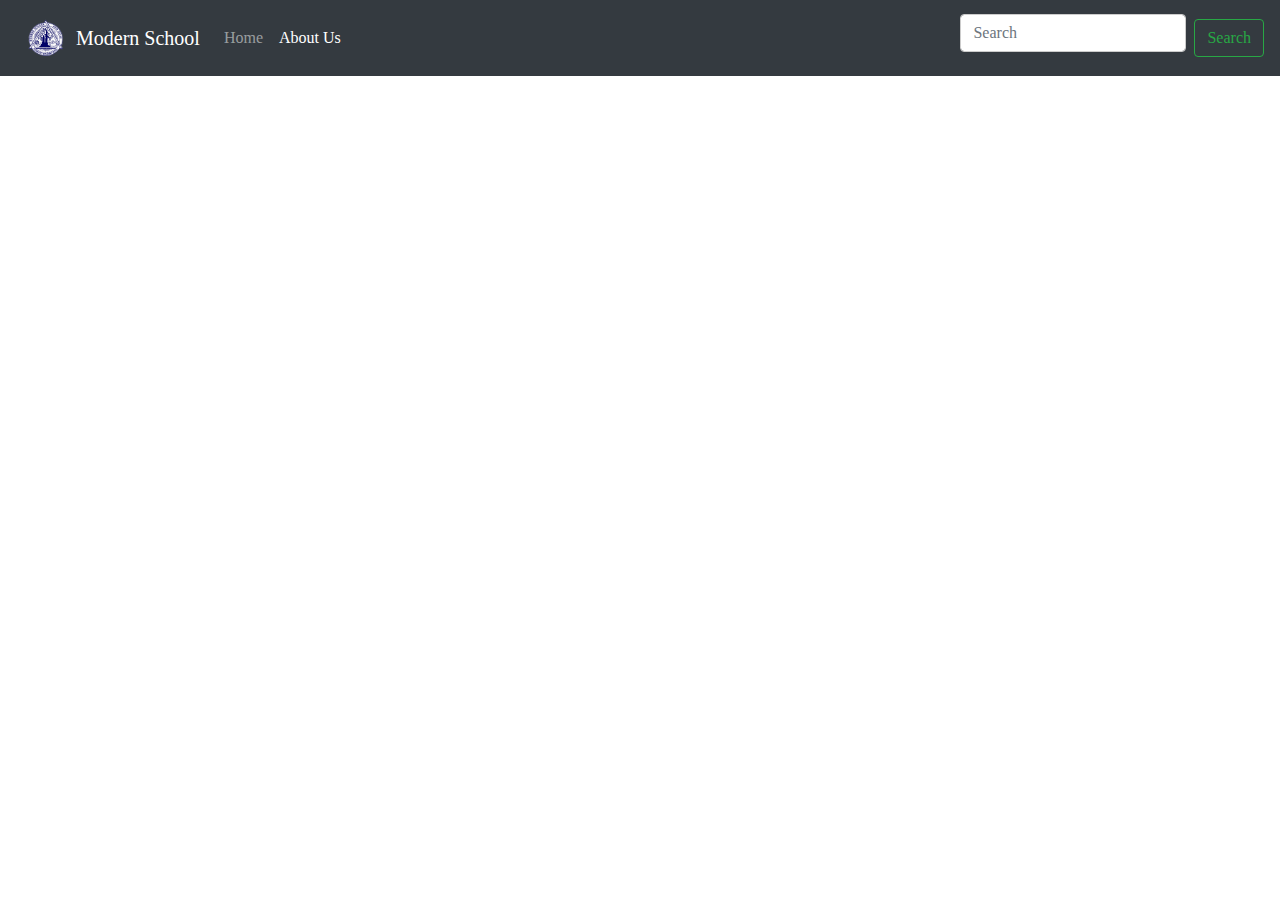
==== about.html @ 8a73a9cc "initial commit" ====
<!DOCTYPE html>
<html lang="en">
  <head>
    <!-- Required meta tags -->
    <meta charset="utf-8" />
    <meta name="viewport" content="width=device-width, initial-scale=1" />

    <!-- Bootstrap CSS -->
    <link
      href="https://cdn.jsdelivr.net/npm/bootstrap@5.0.2/dist/css/bootstrap.min.css"
      rel="stylesheet"
      integrity="sha384-EVSTQN3/azprG1Anm3QDgpJLIm9Nao0Yz1ztcQTwFspd3yD65VohhpuuCOmLASjC"
      crossorigin="anonymous"
    />
    
    <link rel="stylesheet" href="https://cdn.jsdelivr.net/npm/bootstrap@4.6.2/dist/css/bootstrap.min.css">
  <script src="https://cdn.jsdelivr.net/npm/jquery@3.6.1/dist/jquery.slim.min.js"></script>
  <script src="https://cdn.jsdelivr.net/npm/popper.js@1.16.1/dist/umd/popper.min.js"></script>
  
  <script src="https://cdn.jsdelivr.net/npm/bootstrap@4.6.2/dist/js/bootstrap.bundle.min.js"></script>

    <link rel="stylesheet" href="style.css" />
    <link rel="stylesheet" href="school.js" />

    <title>Modern School</title>
  </head>
  
  <body class="d-flex flex-column h-100">
    <header>
  <!-- Fixed navbar -->

  <nav class="navbar navbar-expand-md navbar-dark fixed-top bg-dark">
    <img style="width: 60px;height: 40px;" src="pics/logo.png" alt="">
    <a class="navbar-brand" href="/index.html">Modern School</a>
    <button class="navbar-toggler" type="button" data-toggle="collapse" data-target="#navbarCollapse" aria-controls="navbarCollapse" aria-expanded="false" aria-label="Toggle navigation">
      <span class="navbar-toggler-icon"></span>
    </button>
    <div class="collapse navbar-collapse" id="navbarCollapse">
      <ul class="navbar-nav mr-auto">
        <li class="nav-item ">
          <a class="nav-link" href="/index.html">Home <span class="sr-only">(current)</span></a>
        </li>
        <li class="nav-item active">
          <a class="nav-link" href="/about.html">About Us</a>
        </li>
        
      </ul>
      <form class="form-inline mt-2 mt-md-0">
        <input class="form-control mr-sm-2" type="text" placeholder="Search" aria-label="Search">
        <button class="btn btn-outline-success my-2 my-sm-0" type="submit">Search</button>
      </form>
    </div>
  </nav>
</header>
    


















<footer>
    <p>Copyright 2019, All Rights Reserved with MODERN SCHOOL<br>
    <a href="mailto:modern@example.com">modern@example.com</a></p>
  </footer>
  
  
  
      <!-- Optional JavaScript; choose one of the two! -->
  
      <!-- Option 1: Bootstrap Bundle with Popper -->
      <script
        src="https://cdn.jsdelivr.net/npm/bootstrap@5.0.2/dist/js/bootstrap.bundle.min.js"
        integrity="sha384-MrcW6ZMFYlzcLA8Nl+NtUVF0sA7MsXsP1UyJoMp4YLEuNSfAP+JcXn/tWtIaxVXM"
        crossorigin="anonymous"
      ></script>
  
      <!-- Option 2: Separate Popper and Bootstrap JS -->
      <!--
      <script src="https://cdn.jsdelivr.net/npm/@popperjs/core@2.9.2/dist/umd/popper.min.js" integrity="sha384-IQsoLXl5PILFhosVNubq5LC7Qb9DXgDA9i+tQ8Zj3iwWAwPtgFTxbJ8NT4GN1R8p" crossorigin="anonymous"></script>
      <script src="https://cdn.jsdelivr.net/npm/bootstrap@5.0.2/dist/js/bootstrap.min.js" integrity="sha384-cVKIPhGWiC2Al4u+LWgxfKTRIcfu0JTxR+EQDz/bgldoEyl4H0zUF0QKbrJ0EcQF" crossorigin="anonymous"></script>
      -->
    </body>
  </html>
---- style.css ----
@import url('https://fonts.googleapis.com/css2?family=Inter:wght@300;400;600;800;900&display=swap');

@font-face {
  font-family: myFirstFont;
  src: url('https://fonts.googleapis.com/css2?family=Inter:wght@300;400;600;800;900&display=swap');
}

* {
  font-family: myFirstFont;
}
.carousel-inner img {
  width: 100%;
  height: 100%;
}


.bd-placeholder-img {
  font-size: 1.125rem;
  text-anchor: middle;
  -webkit-user-select: none;
  -moz-user-select: none;
  -ms-user-select: none;
  user-select: none;
}

@media (min-width: 768px) {
  .bd-placeholder-img-lg {
    font-size: 3.5rem;
  }
}
.navbar navbar-expand-lg navbar-light bg-light {
  position: fixed;
}

.carousal {
  padding-bottom: 30px;
}

.cards {
  padding-top: 30px;
  padding-left: 70px;
  padding-right: 70px;
  background-color: rgb(14, 14, 106);
}

.admissions{
  text-align: center;
  padding-top: 30px;
}

.card-img-top{
  width: 100px;
  display: block;
  margin-left: auto;
  margin-right: auto;
  padding-top: 10px;
}

input[type=text], select, textarea {
  width: 100%;
  padding: 12px;
  border: 1px solid #ccc;
  border-radius: 4px;
  box-sizing: border-box;
  margin-top: 6px;
  margin-bottom: 16px;
  resize: vertical;
}

input[type=submit] {
  background-color:rgb(14, 14, 106);
  color: white;
  padding: 12px 20px;
  border: none;
  border-radius: 4px;
  cursor: pointer;
}

input[type=submit]:hover {
  background-color: rgb(14, 14, 106);
}

.container {
  
  border-radius: 5px;
  background-color: #f2f2f2;
  padding: 20px;
}

.form{
  padding-top: 20px;
  height: auto;
  width: auto;
}
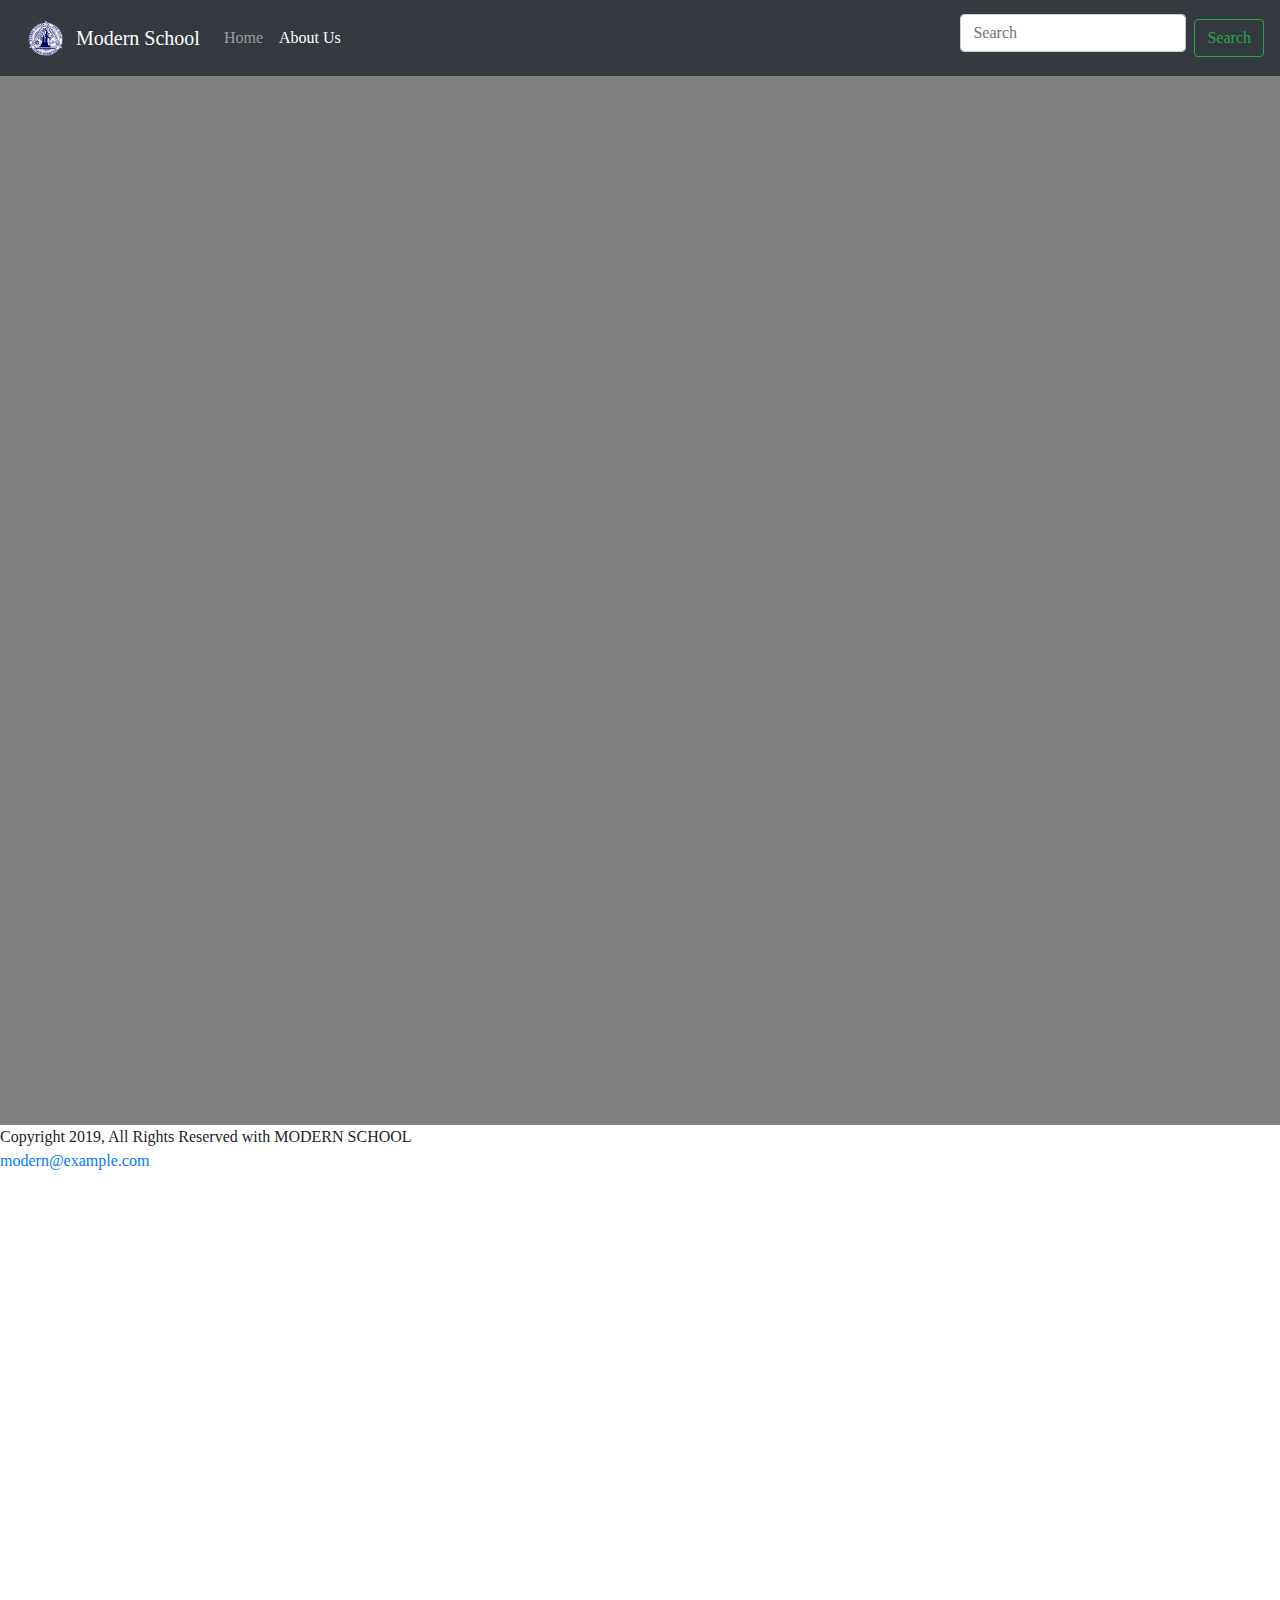
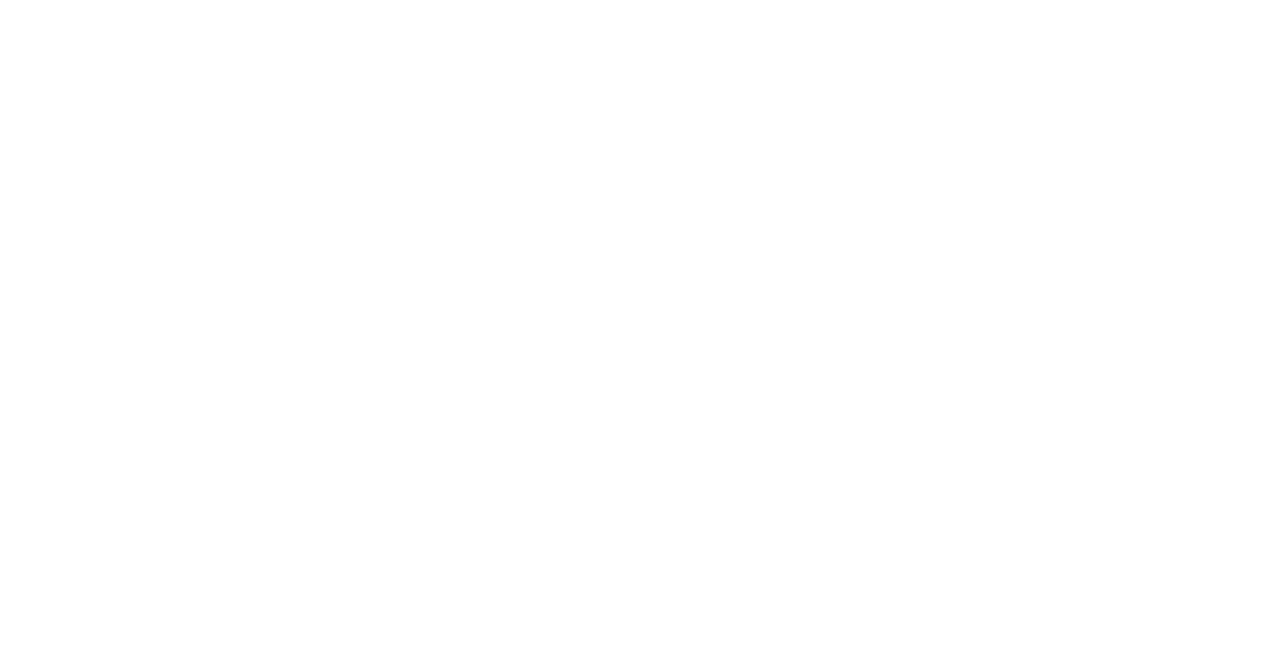
==== commit a4ddb707: "fill" ====
--- a/about.html
+++ b/about.html
@@ -58,6 +58,17 @@
 
 
 
+<div class="hero-image">
+  <div class="hero-text">
+  
+    
+  </div>
+</div>
+
+
+
+
+
 
 
 
--- a/style.css
+++ b/style.css
@@ -41,6 +41,7 @@
   padding-left: 70px;
   padding-right: 70px;
   background-color: rgb(14, 14, 106);
+  
 }
 
 .admissions{
@@ -91,4 +92,55 @@
   padding-top: 20px;
   height: auto;
   width: auto;
+}
+
+
+
+
+
+
+
+
+/* about */
+
+
+body, html {
+  height: 250%;
+  width: auto;
+  margin: 0;
+  
+}
+
+.hero-image {
+  background-image: linear-gradient(rgba(0, 0, 0, 0.5), rgba(0, 0, 0, 0.5)), url("pics/about/banner.png");
+  height: 50%;
+  background-position: center;
+  background-repeat: no-repeat;
+  background-size: cover;
+  position: relative;
+}
+
+.hero-text {
+  text-align: center;
+  position: absolute;
+  top: 50%;
+  left: 50%;
+  transform: translate(-50%, -50%);
+  color: white;
+}
+
+.hero-text button {
+  border: none;
+  outline: 0;
+  display: inline-block;
+  padding: 10px 25px;
+  color: black;
+  background-color: #ddd;
+  text-align: center;
+  cursor: pointer;
+}
+
+.hero-text button:hover {
+  background-color: #555;
+  color: white;
 }